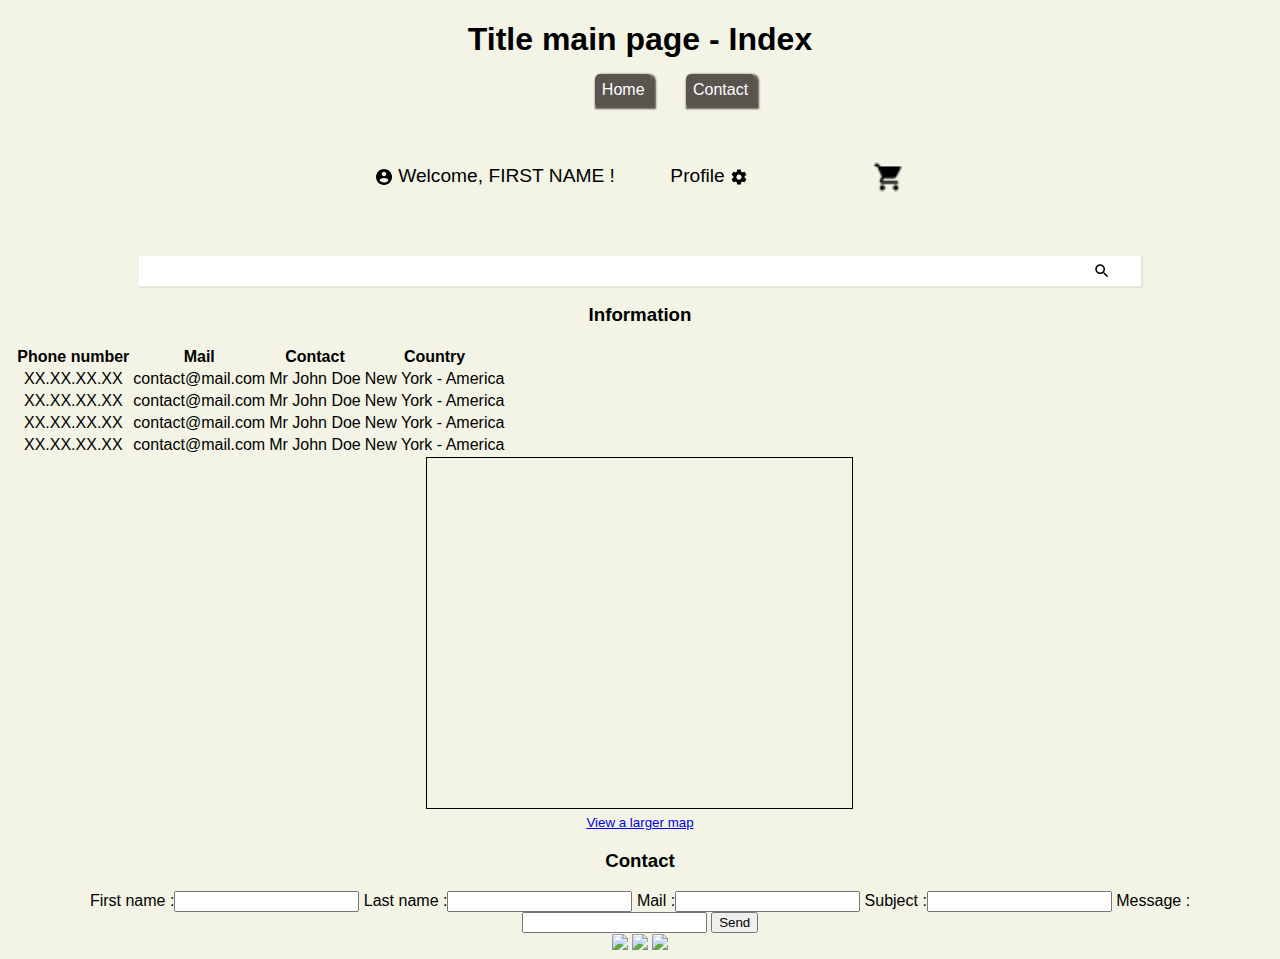
==== contact.html @ 9972fabb "Adding page contact" ====
<!DOCTYPE html>
<html lang="fr">
    <head>
        <title>GatesBox - Contact</title>
        <meta charset="UTF-8">
        <link rel="stylesheet" href="style.css">
        <meta name="viewport" content="width=device-width, initial-scale=1.0">
    </head>
    <body>
        <div class="container">
            <!-- This div, contains all of the top site : Title, menu list, search bar and informations user (Cart,etc). -->
            <header>
                <div class="top-header">
                    <h1>Title main page - Index</h1>





                <!-- This div, contains main menu, there is an list and link with a href. -->
                <div class="menu">
                    <nav>
                        <ul>
                            <li><a href="index.html" class="home-button">Home</a></li>
                            <li><a href="contact.html" class="contact-button">Contact</a></li>
                        </ul>
                    </nav>
                </div>
            </div>


            <!-- This div, contains user's informations, profile and cart for shopping. -->
            <div class="user">
                <!-- Not forget adding picture for users -->
                <span><img src="pictures/account.png"></span>
                <span>
                    <span>Welcome, FIRST NAME !</span>
                    <span class="profile">Profile <img src="pictures/setting.png" alt="Setting icon"><img src ="pictures/cart.png" class="cart" alt="Cart icon"></span>
                </span>
            </div>


            <!-- Adding input search bar on the all web pages of site. -->
            <div class="search">
                <input type="search">
            </div>
            </header>
            <div class="information_panel">
                <h3>Information</h3>
                <table>
                    <tr>
                        <th>Phone number</th>
                        <th>Mail</th>
                        <th>Contact</th>
                        <th>Country</th>
                    </tr>
                    <tr>
                        <td>XX.XX.XX.XX</td>
                        <td>contact@mail.com</td>
                        <td>Mr John Doe</td>
                        <td>New York - America</td>
                    </tr>
                    <tr>
                        <td>XX.XX.XX.XX</td>
                        <td>contact@mail.com</td>
                        <td>Mr John Doe</td>
                        <td>New York - America</td>
                    </tr>
                    <tr>
                        <td>XX.XX.XX.XX</td>
                        <td>contact@mail.com</td>
                        <td>Mr John Doe</td>
                        <td>New York - America</td>
                    </tr>
                    <tr>
                        <td>XX.XX.XX.XX</td>
                        <td>contact@mail.com</td>
                        <td>Mr John Doe</td>
                        <td>New York - America</td>
                    </tr>
                </table>
                <iframe width="425" height="350" frameborder="0" scrolling="no" marginheight="0" marginwidth="0" src="https://www.openstreetmap.org/export/embed.html?bbox=-74.18037414550783%2C40.63479884404164%2C-73.91395568847658%2C40.79223904263018&amp;layer=mapnik&amp;marker=40.713565479798646%2C-74.04716491699219" style="border: 1px solid black"></iframe><br/><small><a href="https://www.openstreetmap.org/?mlat=40.7136&amp;mlon=-74.0472#map=12/40.7136/-74.0472">View a larger map</a></small>
            </div>
            <div class="contact_panel">
                <h3>Contact</h3>
                <form>
                    <label>First name :</label><input type="text">
                    <label>Last name :</label><input type="text">
                    <label>Mail :</label><input type="text">
                    <label>Subject :</label><input type="text">
                    <label>Message :</label><input type="text" class="textaera">
                    <input type="submit" value="Send">
                </form>
            </div>
            <div class="social">
                <img src="https://png.icons8.com/ios-glyphs/50/000000/facebook.png">
                <img src="https://png.icons8.com/ios-glyphs/50/000000/twitter.png">
                <img src="https://png.icons8.com/ios-glyphs/50/000000/github.png">
            </div>
        </div>
    </body>
</html>
---- style.css ----
/* Basic editing for this page (body and list) */

body {
    font-family: sans-serif;
    background-color: #F3F4E5;
}
ul li {
    list-style: none;
}
@media (min-width:320px) {
    .container{
        margin: 0 auto;
        width: 99%;
        text-align: center;
    }

    /* This style, editing menu navigation */
    nav{
        text-align: center;
    }
    ul li {
        vertical-align: middle;
        display: inline;
        padding-left: 30px;
    }
    .home-button{
        background-color: #59554E;
        border-radius: 5px 5px 0px 0px;
        box-shadow: 2px 2px 2px 2px #59554E;
        padding: 7px;
        text-decoration: none;
        color: white;
    }
    .contact-button{
        background-color: #59554E;
        border-radius: 5px 5px 0px 0px;
        box-shadow: 2px 2px 2px 2px #59554E;
        padding: 7px;
        text-decoration: none;
        color: white;
    }
    .user {
        margin-bottom: 5%;
        margin-top: 5%;
        font-size: 1.2rem;
    }
    .profile {
        margin-left: 4%;
    }
    .user img {
        vertical-align: middle;
    }
    .cart {
        margin-left: 10%;
        width: 32px;
    }

    .search input {
        border: none;
        box-shadow: 1px 1px 1px 1px #E2E3D9;
        width: 80%;
        height: 30px;
        font-size: 1.3rem;
        font-weight: bold;
        background-image: url("pictures/search.png");
        background-repeat: no-repeat;
        background-position: 97%;
    }

    /* This property, select div on the top web page "Offer of day" */
    .offers-middle {
        border: 1px solid black;
        border-radius: 9px;
        margin-bottom: 5%;
        margin-top: 5%;
        margin-left: 1%;
        margin-right: 1%;
    }
    .offers-middle img{
        width: 45%;
    }
    .offers-middle h3 {
        color: #59554E;
        border-bottom: 1px solid #59554E;
        margin-bottom: 5%;
        padding-left: 2%;
        text-align: left;
    }
    /* This property, select the input button on the div "Offer of day" */
    .offers-middle input {
        background-color: #59554E;
        color: white;
        font-size: 1.1rem;
        border-radius: 12px;
        box-shadow: 1px 1px 1px 1px #E2E3D9;
        margin-bottom: 2%;
        margin-top: 15%;
        margin-right: 10%;
        margin-left: 10%;
        padding-left: 20px;
        padding-top: 10px;
        padding-right: 20px;
        padding-bottom: 10px;
    }





    /* Div middle page */
    .main-cg{
        border: 1px solid black;
        border-radius: 9px;
        margin-right: 1%;
        margin-left: 1%;
        padding-bottom: 15%;
    }
    .main-cg img {
        width: 20%;
    }
    .middle ul{
        border-bottom: 1px solid black;
        text-align: left;
        padding-left: 2%;
    }
    .badge{
        background-color: grey;
        width: 10%;
        color: white;
        padding: 5px;
        border-radius: 25px;
        margin-left: 70%;
        margin-bottom: 5%;
        margin-top: 5%;
    }
    .title_info {
        font-size: 1.1rem;
        font-weight: bold;
        color: #59554E;
    }
    .button-product {
        text-decoration: none;
        color: white;
        background-color: #59554E;
        padding: 15px;
        border-radius: 8px;

    }
    .middle{
       text-align: center;
    }
    .main-rbpi {
        border: 1px solid black;
        margin-top: 5%;
        border-radius: 9px;
        margin-left: 1%;
        margin-right: 1%;
    }

    .main-rbpi img {
        width: 30%;
    }
    .main-mb {
        border: 1px solid black;
        border-radius: 9px;
        margin-top: 5%;
        margin-left: 1%;
        margin-right: 1%;
    }
    .main-mb img {
        width: 20%;
    }

    /* Div to footer */
    .social img{
        vertical-align: middle;
    }
}
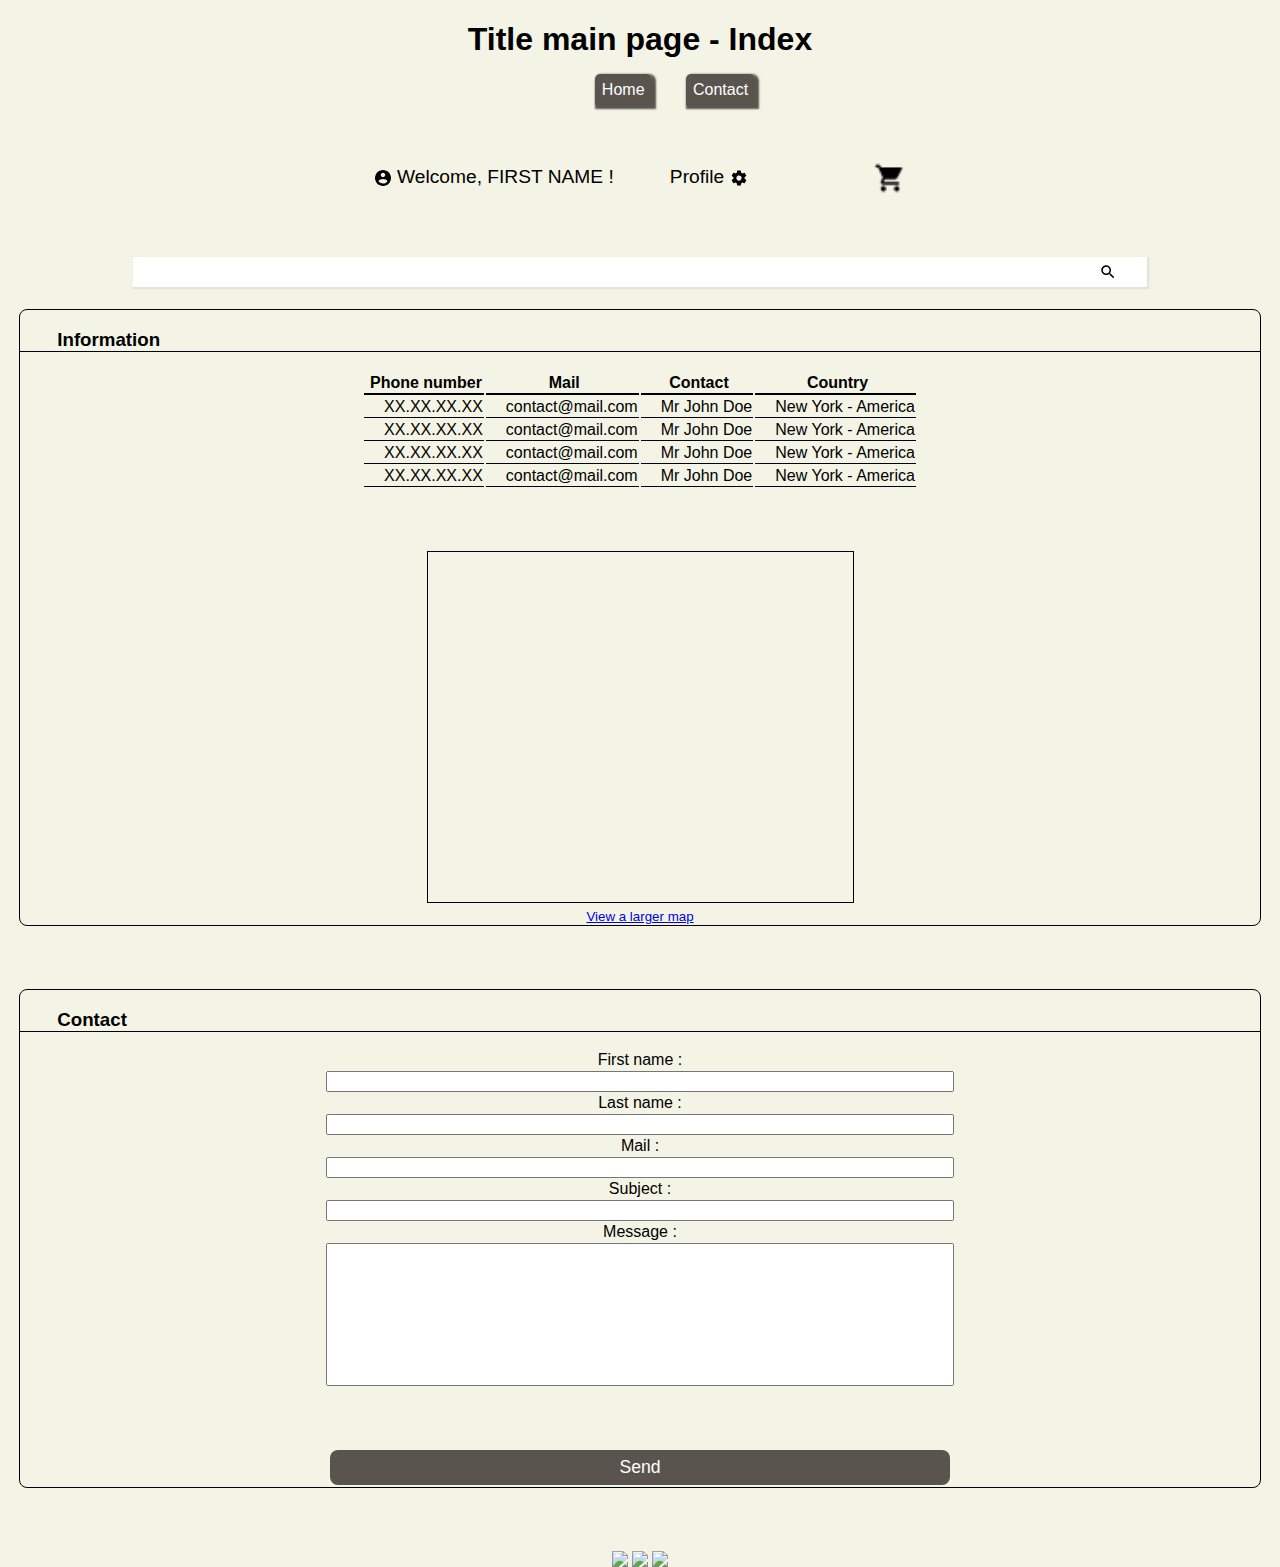
==== commit 4546e80e: "Beautify web page" ====
--- a/contact.html
+++ b/contact.html
@@ -1,102 +1,106 @@
 <!DOCTYPE html>
 <html lang="fr">
-    <head>
-        <title>GatesBox - Contact</title>
-        <meta charset="UTF-8">
-        <link rel="stylesheet" href="style.css">
-        <meta name="viewport" content="width=device-width, initial-scale=1.0">
-    </head>
-    <body>
-        <div class="container">
-            <!-- This div, contains all of the top site : Title, menu list, search bar and informations user (Cart,etc). -->
-            <header>
-                <div class="top-header">
-                    <h1>Title main page - Index</h1>
+
+<head>
+  <title>GatesBox - Contact</title>
+  <meta charset="UTF-8">
+  <link rel="stylesheet" href="style.css">
+  <meta name="viewport" content="width=device-width, initial-scale=1.0">
+</head>
+
+<body>
+  <div class="container">
+    <!-- This div, contains all of the top site : Title, menu list, search bar and informations user (Cart,etc). -->
+    <header>
+      <div class="top-header">
+        <h1>Title main page - Index</h1>
 
 
 
 
 
-                <!-- This div, contains main menu, there is an list and link with a href. -->
-                <div class="menu">
-                    <nav>
-                        <ul>
-                            <li><a href="index.html" class="home-button">Home</a></li>
-                            <li><a href="contact.html" class="contact-button">Contact</a></li>
-                        </ul>
-                    </nav>
-                </div>
-            </div>
+        <!-- This div, contains main menu, there is an list and link with a href. -->
+        <div class="menu">
+          <nav>
+            <ul>
+              <li><a href="index.html" class="home-button">Home</a></li>
+              <li><a href="contact.html" class="contact-button">Contact</a></li>
+            </ul>
+          </nav>
+        </div>
+      </div>
 
 
-            <!-- This div, contains user's informations, profile and cart for shopping. -->
-            <div class="user">
-                <!-- Not forget adding picture for users -->
-                <span><img src="pictures/account.png"></span>
-                <span>
+      <!-- This div, contains user's informations, profile and cart for shopping. -->
+      <div class="user">
+        <!-- Not forget adding picture for users -->
+        <span><img src="pictures/account.png"></span>
+        <span>
                     <span>Welcome, FIRST NAME !</span>
-                    <span class="profile">Profile <img src="pictures/setting.png" alt="Setting icon"><img src ="pictures/cart.png" class="cart" alt="Cart icon"></span>
-                </span>
-            </div>
+        <span class="profile">Profile <img src="pictures/setting.png" alt="Setting icon"><img src ="pictures/cart.png" class="cart" alt="Cart icon"></span>
+        </span>
+      </div>
 
 
-            <!-- Adding input search bar on the all web pages of site. -->
-            <div class="search">
-                <input type="search">
-            </div>
-            </header>
-            <div class="information_panel">
-                <h3>Information</h3>
-                <table>
-                    <tr>
-                        <th>Phone number</th>
-                        <th>Mail</th>
-                        <th>Contact</th>
-                        <th>Country</th>
-                    </tr>
-                    <tr>
-                        <td>XX.XX.XX.XX</td>
-                        <td>contact@mail.com</td>
-                        <td>Mr John Doe</td>
-                        <td>New York - America</td>
-                    </tr>
-                    <tr>
-                        <td>XX.XX.XX.XX</td>
-                        <td>contact@mail.com</td>
-                        <td>Mr John Doe</td>
-                        <td>New York - America</td>
-                    </tr>
-                    <tr>
-                        <td>XX.XX.XX.XX</td>
-                        <td>contact@mail.com</td>
-                        <td>Mr John Doe</td>
-                        <td>New York - America</td>
-                    </tr>
-                    <tr>
-                        <td>XX.XX.XX.XX</td>
-                        <td>contact@mail.com</td>
-                        <td>Mr John Doe</td>
-                        <td>New York - America</td>
-                    </tr>
-                </table>
-                <iframe width="425" height="350" frameborder="0" scrolling="no" marginheight="0" marginwidth="0" src="https://www.openstreetmap.org/export/embed.html?bbox=-74.18037414550783%2C40.63479884404164%2C-73.91395568847658%2C40.79223904263018&amp;layer=mapnik&amp;marker=40.713565479798646%2C-74.04716491699219" style="border: 1px solid black"></iframe><br/><small><a href="https://www.openstreetmap.org/?mlat=40.7136&amp;mlon=-74.0472#map=12/40.7136/-74.0472">View a larger map</a></small>
-            </div>
-            <div class="contact_panel">
-                <h3>Contact</h3>
-                <form>
-                    <label>First name :</label><input type="text">
-                    <label>Last name :</label><input type="text">
-                    <label>Mail :</label><input type="text">
-                    <label>Subject :</label><input type="text">
-                    <label>Message :</label><input type="text" class="textaera">
-                    <input type="submit" value="Send">
-                </form>
-            </div>
-            <div class="social">
-                <img src="https://png.icons8.com/ios-glyphs/50/000000/facebook.png">
-                <img src="https://png.icons8.com/ios-glyphs/50/000000/twitter.png">
-                <img src="https://png.icons8.com/ios-glyphs/50/000000/github.png">
-            </div>
-        </div>
-    </body>
-</html>+      <!-- Adding input search bar on the all web pages of site. -->
+      <div class="search">
+        <input type="search">
+      </div>
+    </header>
+    <div class="information_panel">
+      <h3>Information</h3>
+      <table>
+        <tr>
+          <th>Phone number</th>
+          <th>Mail</th>
+          <th>Contact</th>
+          <th>Country</th>
+        </tr>
+        <tr>
+          <td>XX.XX.XX.XX</td>
+          <td>contact@mail.com</td>
+          <td>Mr John Doe</td>
+          <td>New York - America</td>
+        </tr>
+        <tr>
+          <td>XX.XX.XX.XX</td>
+          <td>contact@mail.com</td>
+          <td>Mr John Doe</td>
+          <td>New York - America</td>
+        </tr>
+        <tr>
+          <td>XX.XX.XX.XX</td>
+          <td>contact@mail.com</td>
+          <td>Mr John Doe</td>
+          <td>New York - America</td>
+        </tr>
+        <tr>
+          <td>XX.XX.XX.XX</td>
+          <td>contact@mail.com</td>
+          <td>Mr John Doe</td>
+          <td>New York - America</td>
+        </tr>
+      </table>
+      <iframe width="425" height="350" frameborder="0" scrolling="no" marginheight="0" marginwidth="0" src="https://www.openstreetmap.org/export/embed.html?bbox=-74.18037414550783%2C40.63479884404164%2C-73.91395568847658%2C40.79223904263018&amp;layer=mapnik&amp;marker=40.713565479798646%2C-74.04716491699219"
+        style="border: 1px solid black"></iframe><br/><small><a href="https://www.openstreetmap.org/?mlat=40.7136&amp;mlon=-74.0472#map=12/40.7136/-74.0472">View a larger map</a></small>
+    </div>
+    <div class="contact_panel">
+      <h3>Contact</h3>
+      <form>
+        <label>First name :</label><input type="text">
+        <label>Last name :</label><input type="text">
+        <label>Mail :</label><input type="text">
+        <label>Subject :</label><input type="text">
+        <label>Message :</label><input type="text" class="textaera">
+        <input type="submit" value="Send">
+      </form>
+    </div>
+    <div class="social">
+      <img src="https://png.icons8.com/ios-glyphs/50/000000/facebook.png">
+      <img src="https://png.icons8.com/ios-glyphs/50/000000/twitter.png">
+      <img src="https://png.icons8.com/ios-glyphs/50/000000/github.png">
+    </div>
+  </div>
+</body>
+
+</html>
--- a/style.css
+++ b/style.css
@@ -1,178 +1,298 @@
 /* Basic editing for this page (body and list) */
 
+html, body {
+  padding: 0;
+  margin: 0;
+}
+
 body {
-    font-family: sans-serif;
-    background-color: #F3F4E5;
-}
+  font-family: sans-serif;
+  background-color: #F3F4E5;
+  margin: 0 auto;
+}
+
 ul li {
-    list-style: none;
-}
+  list-style: none;
+}
+
 @media (min-width:320px) {
-    .container{
-        margin: 0 auto;
-        width: 99%;
-        text-align: center;
-    }
-
-    /* This style, editing menu navigation */
-    nav{
-        text-align: center;
-    }
-    ul li {
-        vertical-align: middle;
-        display: inline;
-        padding-left: 30px;
-    }
-    .home-button{
-        background-color: #59554E;
-        border-radius: 5px 5px 0px 0px;
-        box-shadow: 2px 2px 2px 2px #59554E;
-        padding: 7px;
-        text-decoration: none;
-        color: white;
-    }
-    .contact-button{
-        background-color: #59554E;
-        border-radius: 5px 5px 0px 0px;
-        box-shadow: 2px 2px 2px 2px #59554E;
-        padding: 7px;
-        text-decoration: none;
-        color: white;
-    }
-    .user {
-        margin-bottom: 5%;
-        margin-top: 5%;
-        font-size: 1.2rem;
-    }
-    .profile {
-        margin-left: 4%;
-    }
-    .user img {
-        vertical-align: middle;
-    }
-    .cart {
-        margin-left: 10%;
-        width: 32px;
-    }
-
-    .search input {
-        border: none;
-        box-shadow: 1px 1px 1px 1px #E2E3D9;
-        width: 80%;
-        height: 30px;
-        font-size: 1.3rem;
-        font-weight: bold;
-        background-image: url("pictures/search.png");
-        background-repeat: no-repeat;
-        background-position: 97%;
-    }
-
-    /* This property, select div on the top web page "Offer of day" */
-    .offers-middle {
-        border: 1px solid black;
-        border-radius: 9px;
-        margin-bottom: 5%;
-        margin-top: 5%;
-        margin-left: 1%;
-        margin-right: 1%;
-    }
-    .offers-middle img{
-        width: 45%;
-    }
-    .offers-middle h3 {
-        color: #59554E;
-        border-bottom: 1px solid #59554E;
-        margin-bottom: 5%;
-        padding-left: 2%;
-        text-align: left;
-    }
-    /* This property, select the input button on the div "Offer of day" */
-    .offers-middle input {
-        background-color: #59554E;
-        color: white;
-        font-size: 1.1rem;
-        border-radius: 12px;
-        box-shadow: 1px 1px 1px 1px #E2E3D9;
-        margin-bottom: 2%;
-        margin-top: 15%;
-        margin-right: 10%;
-        margin-left: 10%;
-        padding-left: 20px;
-        padding-top: 10px;
-        padding-right: 20px;
-        padding-bottom: 10px;
-    }
-
-
-
-
-
-    /* Div middle page */
-    .main-cg{
-        border: 1px solid black;
-        border-radius: 9px;
-        margin-right: 1%;
-        margin-left: 1%;
-        padding-bottom: 15%;
-    }
-    .main-cg img {
-        width: 20%;
-    }
-    .middle ul{
-        border-bottom: 1px solid black;
-        text-align: left;
-        padding-left: 2%;
-    }
-    .badge{
-        background-color: grey;
-        width: 10%;
-        color: white;
-        padding: 5px;
-        border-radius: 25px;
-        margin-left: 70%;
-        margin-bottom: 5%;
-        margin-top: 5%;
-    }
-    .title_info {
-        font-size: 1.1rem;
-        font-weight: bold;
-        color: #59554E;
-    }
-    .button-product {
-        text-decoration: none;
-        color: white;
-        background-color: #59554E;
-        padding: 15px;
-        border-radius: 8px;
-
-    }
-    .middle{
-       text-align: center;
-    }
-    .main-rbpi {
-        border: 1px solid black;
-        margin-top: 5%;
-        border-radius: 9px;
-        margin-left: 1%;
-        margin-right: 1%;
-    }
-
-    .main-rbpi img {
-        width: 30%;
-    }
-    .main-mb {
-        border: 1px solid black;
-        border-radius: 9px;
-        margin-top: 5%;
-        margin-left: 1%;
-        margin-right: 1%;
-    }
-    .main-mb img {
-        width: 20%;
-    }
-
-    /* Div to footer */
-    .social img{
-        vertical-align: middle;
-    }
-}+  .container {
+    margin: 0 auto;
+    width: 99%;
+    text-align: center;
+  }
+  /* This style, editing menu navigation */
+  nav {
+    text-align: center;
+  }
+  ul li {
+    vertical-align: middle;
+    display: inline;
+    padding-left: 30px;
+  }
+  .home-button {
+    background-color: #59554E;
+    border-radius: 5px 5px 0px 0px;
+    box-shadow: 2px 2px 2px 2px #59554E;
+    padding: 7px;
+    text-decoration: none;
+    color: white;
+  }
+  .contact-button {
+    background-color: #59554E;
+    border-radius: 5px 5px 0px 0px;
+    box-shadow: 2px 2px 2px 2px #59554E;
+    padding: 7px;
+    text-decoration: none;
+    color: white;
+  }
+  .user {
+    margin-bottom: 5%;
+    margin-top: 5%;
+    font-size: 1.2rem;
+  }
+  .profile {
+    margin-left: 4%;
+  }
+  .user img {
+    vertical-align: middle;
+  }
+  .cart {
+    margin-left: 10%;
+    width: 32px;
+  }
+  .search input {
+    border: none;
+    box-shadow: 1px 1px 1px 1px #E2E3D9;
+    width: 80%;
+    height: 30px;
+    font-size: 1.3rem;
+    font-weight: bold;
+    background-image: url("pictures/search.png");
+    background-repeat: no-repeat;
+    background-position: 97%;
+  }
+  /* This property, select div on the top web page "Offer of day" */
+  .offers-middle {
+    border: 1px solid black;
+    border-radius: 9px;
+    margin-bottom: 5%;
+    margin-top: 5%;
+    margin-left: 1%;
+    margin-right: 1%;
+  }
+  .offers-middle img {
+    width: 30%;
+  }
+  .offers-middle h3 {
+    color: #59554E;
+    border-bottom: 1px solid #59554E;
+    margin-bottom: 5%;
+    padding-left: 2%;
+    text-align: left;
+  }
+  /* This property, select the input button on the div "Offer of day" */
+  .offers-middle input {
+    background-color: #59554E;
+    color: white;
+    font-size: 1.1rem;
+    border-radius: 12px;
+    box-shadow: 1px 1px 1px 1px #E2E3D9;
+    width: 10%;
+    margin: auto;
+    position: relative;
+    margin-right: 15%;
+    margin-left: 15%;
+    margin-top: 2%;
+    margin-bottom: 5%;
+  }
+  /* Div middle page */
+  .main-cg {
+    border: 1px solid black;
+    border-radius: 9px;
+    margin-right: 1%;
+    margin-left: 1%;
+    padding-bottom: 15%;
+  }
+  .main-cg img {
+    width: 20%;
+  }
+  .middle ul {
+    border-bottom: 1px solid black;
+    text-align: left;
+    padding-left: 2%;
+  }
+  .badge {
+    background-color: grey;
+    width: 10%;
+    color: white;
+    padding: 5px;
+    border-radius: 25px;
+    margin-left: 70%;
+    margin-bottom: 5%;
+    margin-top: 5%;
+  }
+  .title_info {
+    font-size: 1.1rem;
+    font-weight: bold;
+    color: #59554E;
+  }
+  .button-product {
+    text-decoration: none;
+    color: white;
+    background-color: #59554E;
+    padding: 15px;
+    border-radius: 8px;
+    position: absolute;
+    width: auto;
+    margin: auto;
+  }
+  .middle {
+    text-align: center;
+  }
+  .main-rbpi {
+    border: 1px solid black;
+    margin-top: 5%;
+    border-radius: 9px;
+    margin-left: 1%;
+    margin-right: 1%;
+  }
+  .main-rbpi img {
+    width: 30%;
+  }
+  .main-mb {
+    border: 1px solid black;
+    border-radius: 9px;
+    margin-top: 5%;
+    margin-left: 1%;
+    margin-right: 1%;
+  }
+  .main-mb img {
+    width: 20%;
+  }
+  /* Div to footer */
+  .social img {
+    vertical-align: middle;
+    margin-top: 5%;
+  }
+  /* Style into contact */
+  .information_panel {
+    border: 1px solid black;
+    border-radius: 8px;
+    margin-top: 20px;
+    margin-left: 1%;
+    margin-right: 1%;
+  }
+  .information_panel h3, .contact_panel h3 {
+    padding-left: 3%;
+    border-bottom: 1px solid black;
+    text-align: left;
+  }
+  .information_panel td {
+    border-bottom: 1px solid black;
+    padding-left: 20px;
+  }
+  .information_panel table {
+    margin: auto;
+    width: auto;
+    margin-bottom: 5%;
+  }
+  .information_panel th {
+    border-bottom: 2px solid black;
+    padding-left: 5px;
+  }
+  .contact_panel {
+    border: 1px solid black;
+    border-radius: 8px;
+    margin-left: 1%;
+    margin-right: 1%;
+    margin-top: 5%;
+  }
+  .contact_panel label, input {
+    width: 50%;
+    display: inline-block;
+    margin: auto;
+    margin-bottom: 2px;
+  }
+  .textaera {
+    padding-bottom: 5%;
+    padding-top: 5%;
+  }
+  .contact_panel input[type=submit] {
+    padding: 7px;
+    font-size: 1.1rem;
+    color: white;
+    background: #59554E;
+    border: none;
+    border-radius: 8px;
+    margin-top: 5%;
+  }
+  /* Style list product page */
+  .list-product {
+    margin-top: 4%;
+    margin-bottom: 10%;
+    width: 50%;
+    margin: 0 auto;
+  }
+  .list-product th {
+    border-bottom: 3px solid black;
+    padding-right: 40px;
+  }
+  .list-product td {
+    padding-bottom: 30px;
+    padding-left: 20px;
+  }
+  .list-product td a {
+    text-decoration: none;
+    color: white;
+    background-color: #59554E;
+    padding: 10px;
+    border-radius: 7px;
+    display: inline-block;
+  }
+  /* Style page details product */
+  .details-product p {
+    border: 1px solid black;
+    border-radius: 7px;
+    padding: 5px;
+    margin-bottom: 5%;
+    margin-left: 1%;
+    margin-right: 1%;
+  }
+  .addcart {
+    background-color: #59554E;
+    border: none;
+    border-radius: 8px;
+    padding: 10px;
+    width: 25%;
+    margin: auto;
+    color: white;
+    background-image: url("pictures/cart.png");
+    background-repeat: no-repeat;
+    background-position: right;
+    background-size: 30px;
+  }
+  .details-information h4 {
+    border-bottom: 3px solid black;
+  }
+  .details-information {
+    display: inline-block;
+    border: 1px solid black;
+    text-align: left;
+    padding: 10px;
+    margin-bottom: 5%;
+    border-radius: 7px;
+    margin-left: 1%;
+    margin-right: 1%;
+  }
+  .details-information li {
+    text-align: left;
+    display: inline-block;
+    width: 80%;
+    border-bottom: 1px solid black;
+    padding-bottom: 5px;
+    padding-top: 1px;
+  }
+}
+
+@media (min-width: 750px) {}
